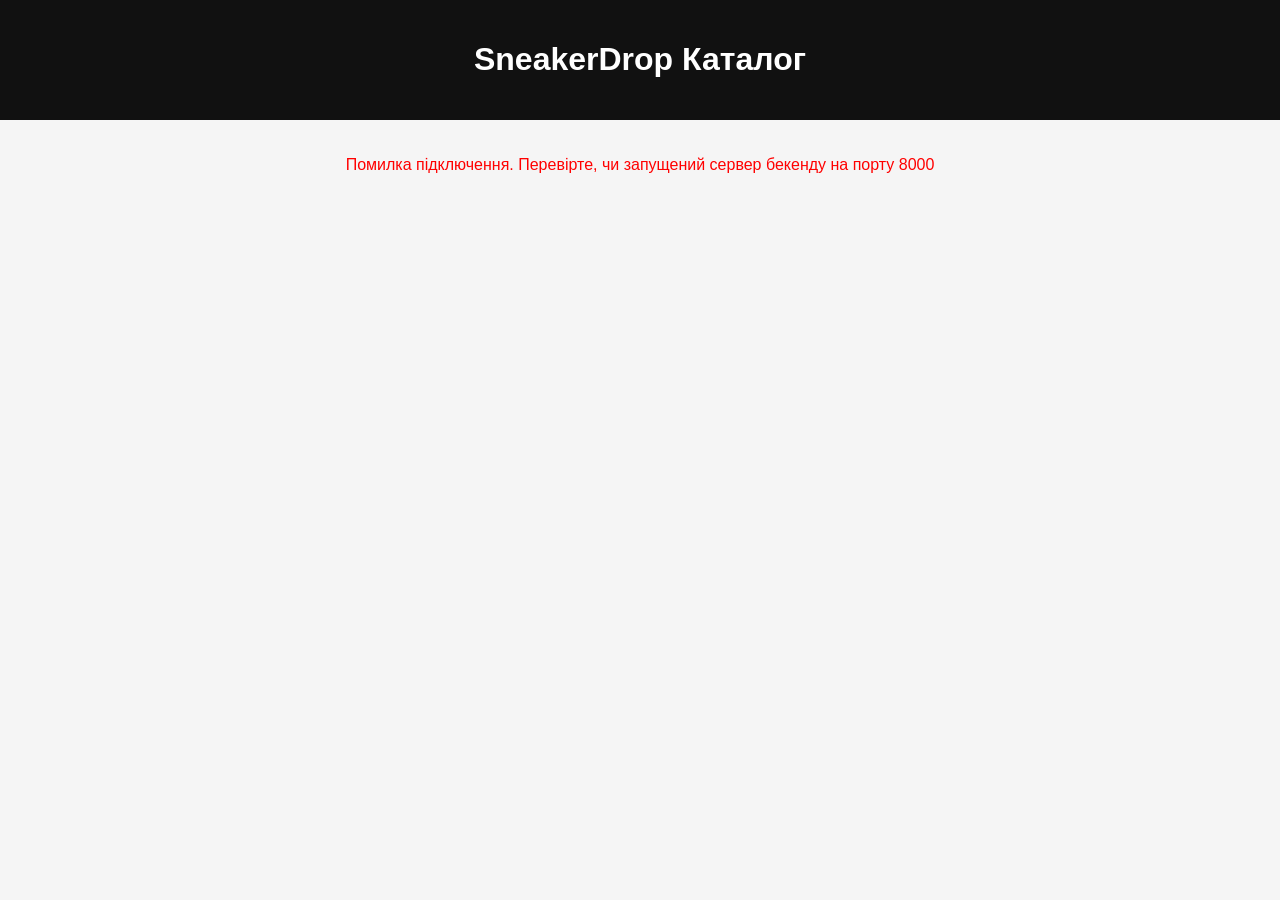
==== index.html @ e931b69a "init: add frontend client and README" ====
<!DOCTYPE html>
<html lang="uk">
<head>
    <meta charset="UTF-8">
    <meta name="viewport" content="width=device-width, initial-scale=1.0">
    <title>SneakerDrop Каталог</title>
    <link rel="stylesheet" href="style.css">
</head>
<body>
    <header>
        <h1>SneakerDrop Каталог</h1>
    </header>

    <main>
        <div id="catalog" class="catalog-container">
            <p>Завантаження товарів...</p>
        </div>
    </main>

    <script src="https://code.jquery.com/jquery-3.7.1.min.js"></script>
    <script src="app.js"></script>
</body>
</html>
---- style.css ----
body {
    font-family: Arial, sans-serif;
    background-color: #f5f5f5;
    margin: 0;
    padding: 0;
}

header {
    background-color: #111;
    color: white;
    text-align: center;
    padding: 20px 0;
}

.catalog-container {
    display: flex;
    flex-wrap: wrap;
    gap: 20px;
    padding: 20px;
    justify-content: center;
    max-width: 1200px;
    margin: 0 auto;
}

.sneaker-card {
    background-color: white;
    border-radius: 8px;
    padding: 20px;
    width: 300px;
    box-shadow: 0 4px 8px rgba(0,0,0,0.1);
}

.brand {
    color: #888;
    font-size: 14px;
    text-transform: uppercase;
    margin-bottom: 5px;
}

.name {
    font-size: 20px;
    font-weight: bold;
    margin: 0 0 15px 0;
    color: #333;
}

.price {
    font-size: 22px;
    color: #e74c3c;
    font-weight: bold;
    margin-bottom: 15px;
}

.size-tag {
    display: inline-block;
    background-color: #eee;
    padding: 5px 10px;
    border-radius: 4px;
    margin: 2px 2px 0 0;
    font-size: 14px;
}
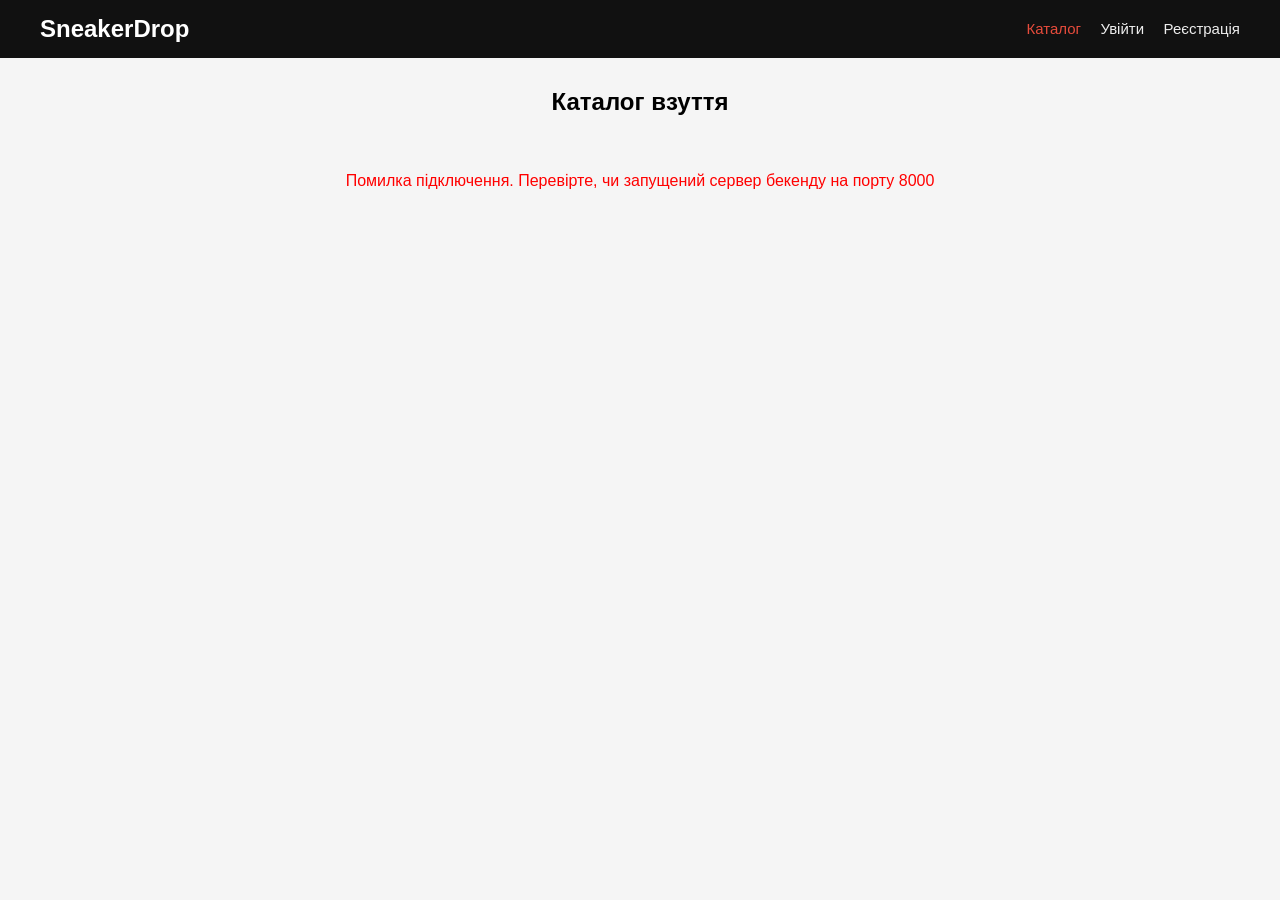
==== commit 0a775c65: "add accounts app and jwt authentication for frontend" ====
--- a/index.html
+++ b/index.html
@@ -3,21 +3,29 @@
 <head>
     <meta charset="UTF-8">
     <meta name="viewport" content="width=device-width, initial-scale=1.0">
-    <title>SneakerDrop Каталог</title>
+    <title>SneakerDrop — Каталог</title>
     <link rel="stylesheet" href="style.css">
 </head>
 <body>
     <header>
-        <h1>SneakerDrop Каталог</h1>
+        <div class="nav-container">
+            <h1>SneakerDrop</h1>
+            <nav id="nav-bar">
+                <a href="index.html" class="active">Каталог</a>
+                <span id="auth-links"></span>
+            </nav>
+        </div>
     </header>
 
     <main>
+        <h2 class="page-title">Каталог взуття</h2>
         <div id="catalog" class="catalog-container">
             <p>Завантаження товарів...</p>
         </div>
     </main>
 
     <script src="https://code.jquery.com/jquery-3.7.1.min.js"></script>
+    <script src="auth.js"></script>
     <script src="app.js"></script>
 </body>
 </html>
--- a/style.css
+++ b/style.css
@@ -8,8 +8,42 @@
 header {
     background-color: #111;
     color: white;
-    text-align: center;
-    padding: 20px 0;
+    padding: 15px 30px;
+}
+
+.nav-container {
+    max-width: 1200px;
+    margin: 0 auto;
+    display: flex;
+    justify-content: space-between;
+    align-items: center;
+}
+
+header h1 {
+    margin: 0;
+    font-size: 24px;
+}
+
+nav a {
+    color: #eee;
+    text-decoration: none;
+    margin-left: 15px;
+    font-size: 15px;
+}
+
+nav a:hover, nav a.active {
+    color: #e74c3c;
+}
+
+.nav-user {
+    color: #fff;
+    font-weight: bold;
+    margin-left: 15px;
+}
+
+.page-title {
+    text-align: center;
+    margin-top: 30px;
 }
 
 .catalog-container {
@@ -26,7 +60,7 @@
     background-color: white;
     border-radius: 8px;
     padding: 20px;
-    width: 300px;
+    width: 280px;
     box-shadow: 0 4px 8px rgba(0,0,0,0.1);
 }
 
@@ -58,4 +92,150 @@
     border-radius: 4px;
     margin: 2px 2px 0 0;
     font-size: 14px;
+}
+
+/* Форми входу та реєстрації */
+.auth-main {
+    display: flex;
+    justify-content: center;
+    padding: 40px 20px;
+}
+
+.auth-card {
+    background: white;
+    padding: 30px;
+    border-radius: 8px;
+    width: 100%;
+    max-width: 420px;
+    box-shadow: 0 4px 12px rgba(0,0,0,0.1);
+}
+
+.auth-card h2 {
+    margin-top: 0;
+    margin-bottom: 20px;
+    text-align: center;
+}
+
+.form-group {
+    margin-bottom: 15px;
+}
+
+.form-group label {
+    display: block;
+    margin-bottom: 5px;
+    font-size: 14px;
+    font-weight: bold;
+    color: #444;
+}
+
+.form-group input {
+    width: 100%;
+    box-sizing: border-box;
+    padding: 10px;
+    border: 1px solid #ccc;
+    border-radius: 4px;
+    font-size: 14px;
+}
+
+.form-row {
+    display: flex;
+    gap: 10px;
+}
+
+.btn {
+    display: inline-block;
+    padding: 10px 18px;
+    border: none;
+    border-radius: 4px;
+    cursor: pointer;
+    font-size: 15px;
+    text-align: center;
+    text-decoration: none;
+}
+
+.btn-primary {
+    background-color: #e74c3c;
+    color: white;
+    width: 100%;
+    margin-top: 10px;
+}
+
+.btn-primary:hover {
+    background-color: #c0392b;
+}
+
+.btn-secondary {
+    background-color: #34495e;
+    color: white;
+    margin-top: 10px;
+}
+
+.btn-sm {
+    padding: 5px 10px;
+    font-size: 13px;
+}
+
+.btn-logout {
+    background-color: #555;
+    color: white;
+    margin-left: 10px;
+}
+
+.btn-logout:hover {
+    background-color: #333;
+}
+
+.auth-footer {
+    text-align: center;
+    margin-top: 20px;
+    font-size: 14px;
+}
+
+.alert-error {
+    background-color: #fde8e8;
+    color: #c81e1e;
+    padding: 10px;
+    border-radius: 4px;
+    margin-bottom: 15px;
+    font-size: 14px;
+}
+
+.alert-success {
+    background-color: #def7ec;
+    color: #03543f;
+    padding: 10px;
+    border-radius: 4px;
+    margin-bottom: 15px;
+    font-size: 14px;
+}
+
+.field-error {
+    color: #e74c3c;
+    font-size: 12px;
+    display: block;
+    margin-top: 3px;
+}
+
+.badge {
+    padding: 3px 8px;
+    border-radius: 4px;
+    font-size: 13px;
+    font-weight: bold;
+}
+
+.badge.admin {
+    background: #e74c3c;
+    color: white;
+}
+
+.badge.user {
+    background: #2ecc71;
+    color: white;
+}
+
+.admin-box {
+    margin-top: 20px;
+    background: #fafafa;
+    padding: 15px;
+    border-left: 4px solid #e74c3c;
 }
